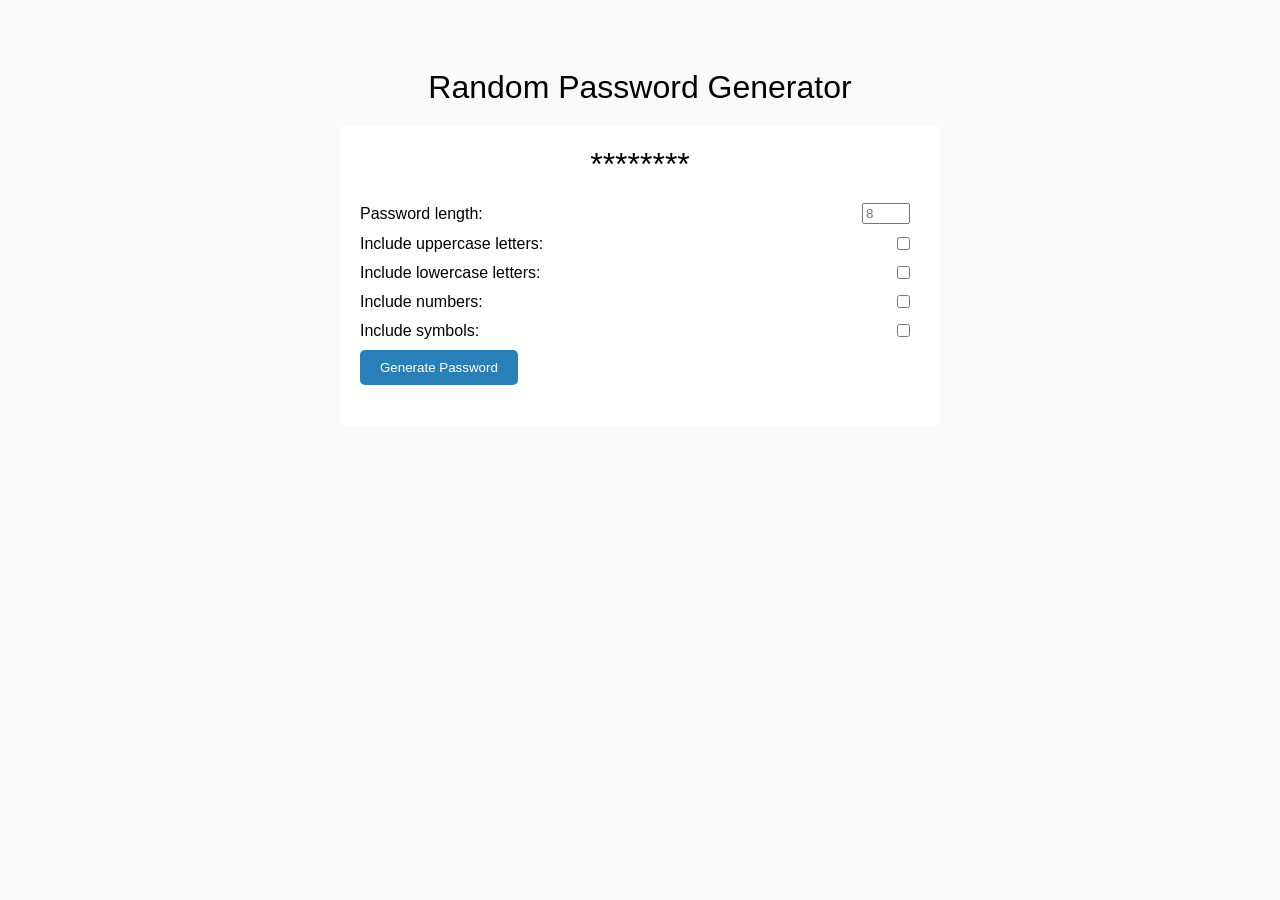
==== randomPasswordGenerator/index.html @ 248cfb5f "Added all the necessary folder" ====
<!DOCTYPE html>
<html lang="en">
<head>
  <meta charset="UTF-8">
  <meta name="viewport" content="width=device-width, initial-scale=1.0">
  <title>Document</title>
  <link rel="stylesheet" href="style.css">
</head>
<body>
  <div class="container">
  <h1>Random Password Generator</h1>
  <div id="app">
    <div class="password">
      <span id="password-output">********</span>
    </div>
    <form>
      <div class="form-group">
        <label for="length-input">Password length:</label>
        <input type="number" id="length-input" placeholder="8" min="8" max="32">
      </div>
      <div class="form-group">
        <label for="uppercase-input">Include uppercase letters:</label>
        <input type="checkbox" id="uppercase-input">
      </div>
      <div class="form-group">
        <label for="lowercase-input">Include lowercase letters:</label>
        <input type="checkbox" id="lowercase-input">
      </div>
      <div class="form-group">
        <label for="numbers-input">Include numbers:</label>
        <input type="checkbox" id="numbers-input">
      </div>
      <div class="form-group">
        <label for="symbols-input">Include symbols:</label>
        <input type="checkbox" id="symbols-input">
      </div>
      <button type="button" id="generate-btn">Generate Password</button>
    </form>
  </div>
</div>

</body>
</html>
---- randomPasswordGenerator/style.css ----
body {
  background-color: #f9f9f9;
  font-family: 'Roboto', sans-serif;
}

.container {
  max-width: 600px;
  margin: 0 auto;
  padding: 40px;
}

h1 {
  text-align: center;
  font-weight: 400;
  margin-bottom: 20px;
}

#app {
  background-color: #fff;
  border-radius: 5px;
  padding: 20px;
}

.password {
  font-size: 2rem;
  text-align: center;
  margin-bottom: 20px;
}

form {
  margin-bottom: 20px;
}

.form-group {
  display: flex;
  justify-content: space-between;
  align-items: center;
  margin-bottom: 10px;
}

label {
  font-weight: 400;
}

input[type="number"],
input[type="checkbox"] {
  margin-right: 10px;
}

button#generate-btn {
  background-color: #2980b9;
  color: #fff;
  border: none;
  border-radius: 5px;
  padding: 10px 20px;
  cursor: pointer;
  transition: background-color 0.3s ease-in-out;
}

button#generate-btn:hover {
  background-color: #3498db;
}
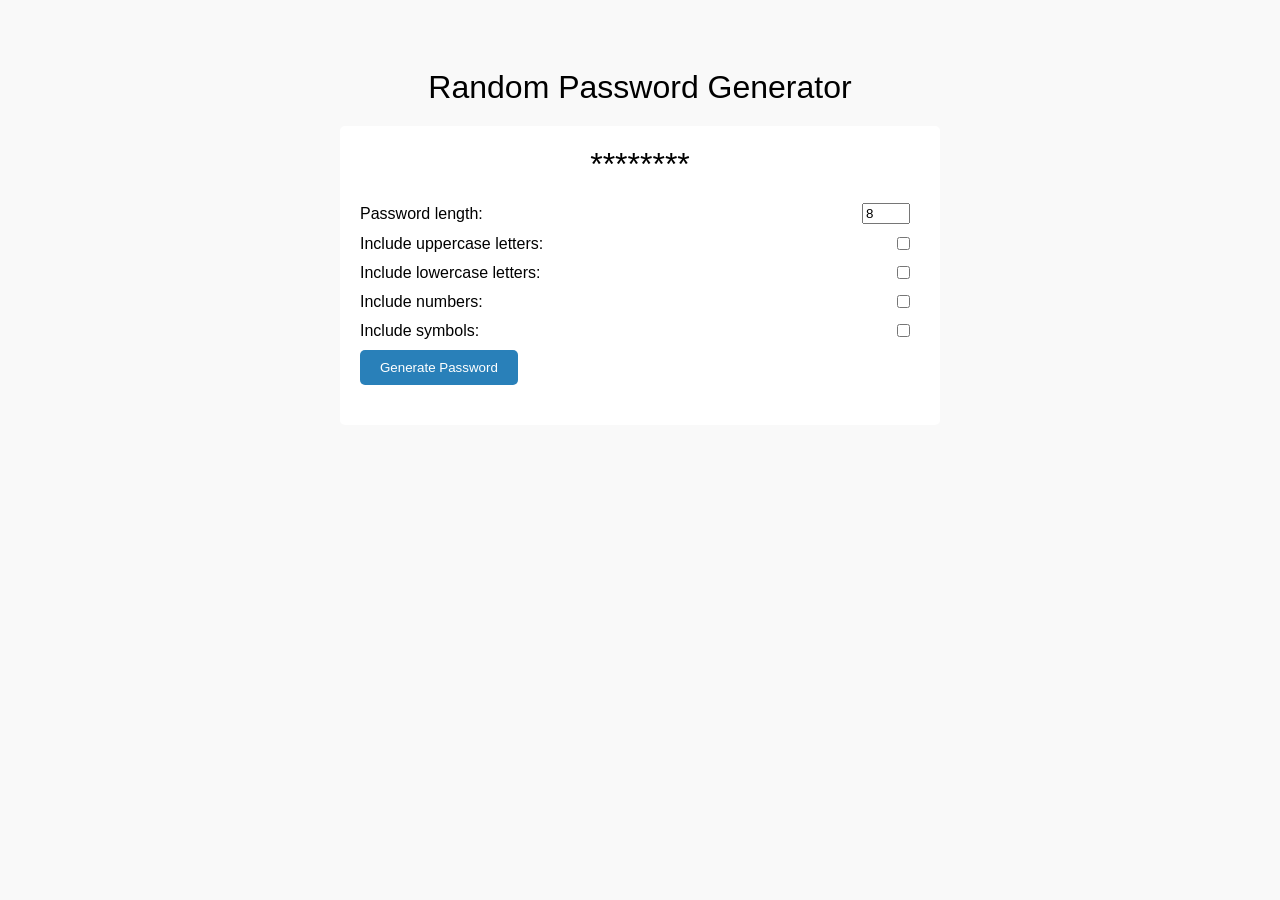
==== commit 096b622d: "Add README.md file" ====
--- a/randomPasswordGenerator/index.html
+++ b/randomPasswordGenerator/index.html
@@ -16,7 +16,7 @@
     <form>
       <div class="form-group">
         <label for="length-input">Password length:</label>
-        <input type="number" id="length-input" placeholder="8" min="8" max="32">
+        <input type="number" id="length-input" value="8" min="8" max="32">
       </div>
       <div class="form-group">
         <label for="uppercase-input">Include uppercase letters:</label>
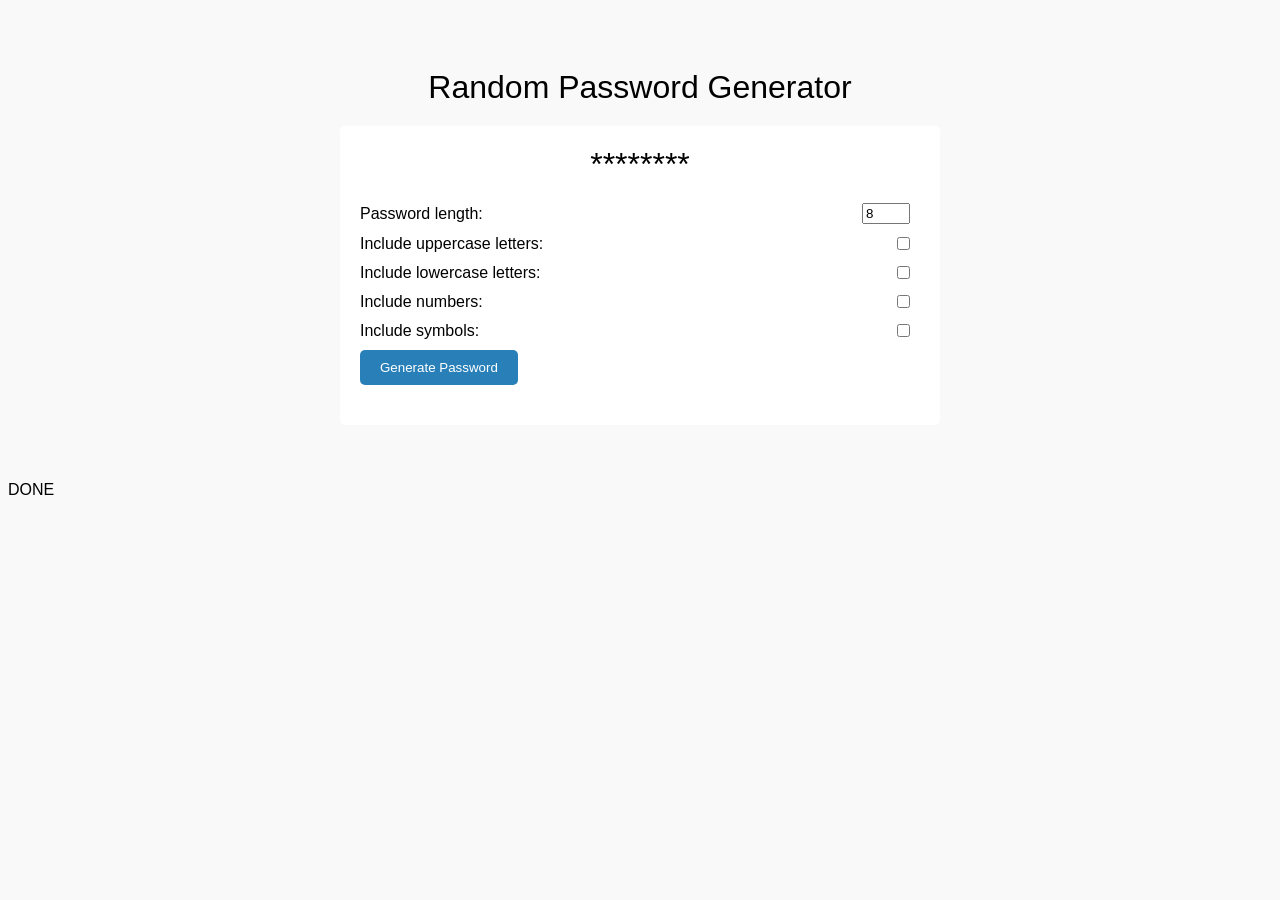
==== commit bffa7e16: "Done" ====
--- a/randomPasswordGenerator/index.html
+++ b/randomPasswordGenerator/index.html
@@ -39,5 +39,8 @@
   </div>
 </div>
 
+                                                            <p>DONE</p>
+
+<script src="script.js"></script>
 </body>
 </html>
